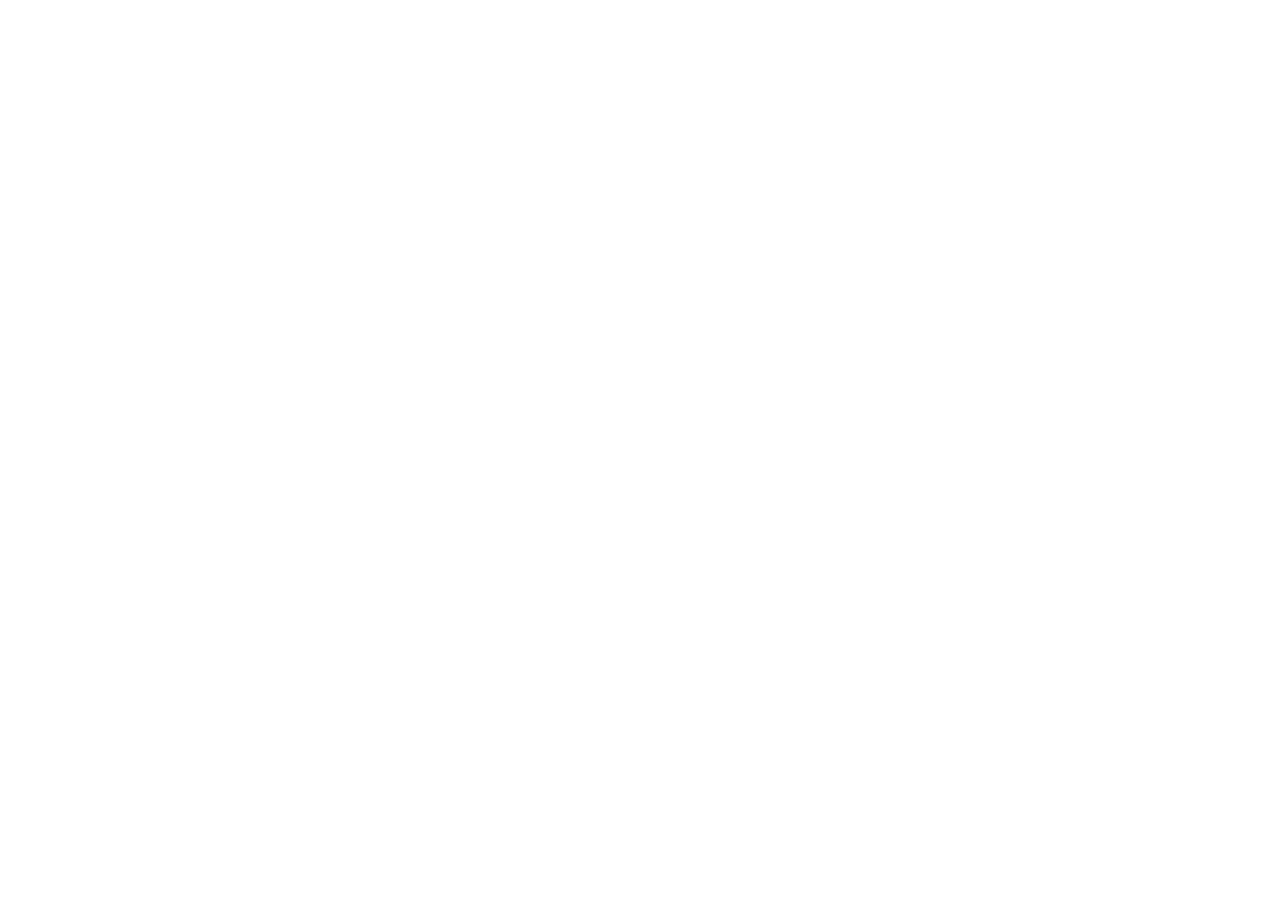
==== index.html @ 74be6a7f "primer commit" ====
<!DOCTYPE html>
<html lang="en">
<head>
    <meta charset="UTF-8">
    <meta name="viewport" content="width=device-width, initial-scale=1.0">
    <title>6 de octubre</title>
</head>
<body>
    <script src="main.js"></script>
</body>
</html>
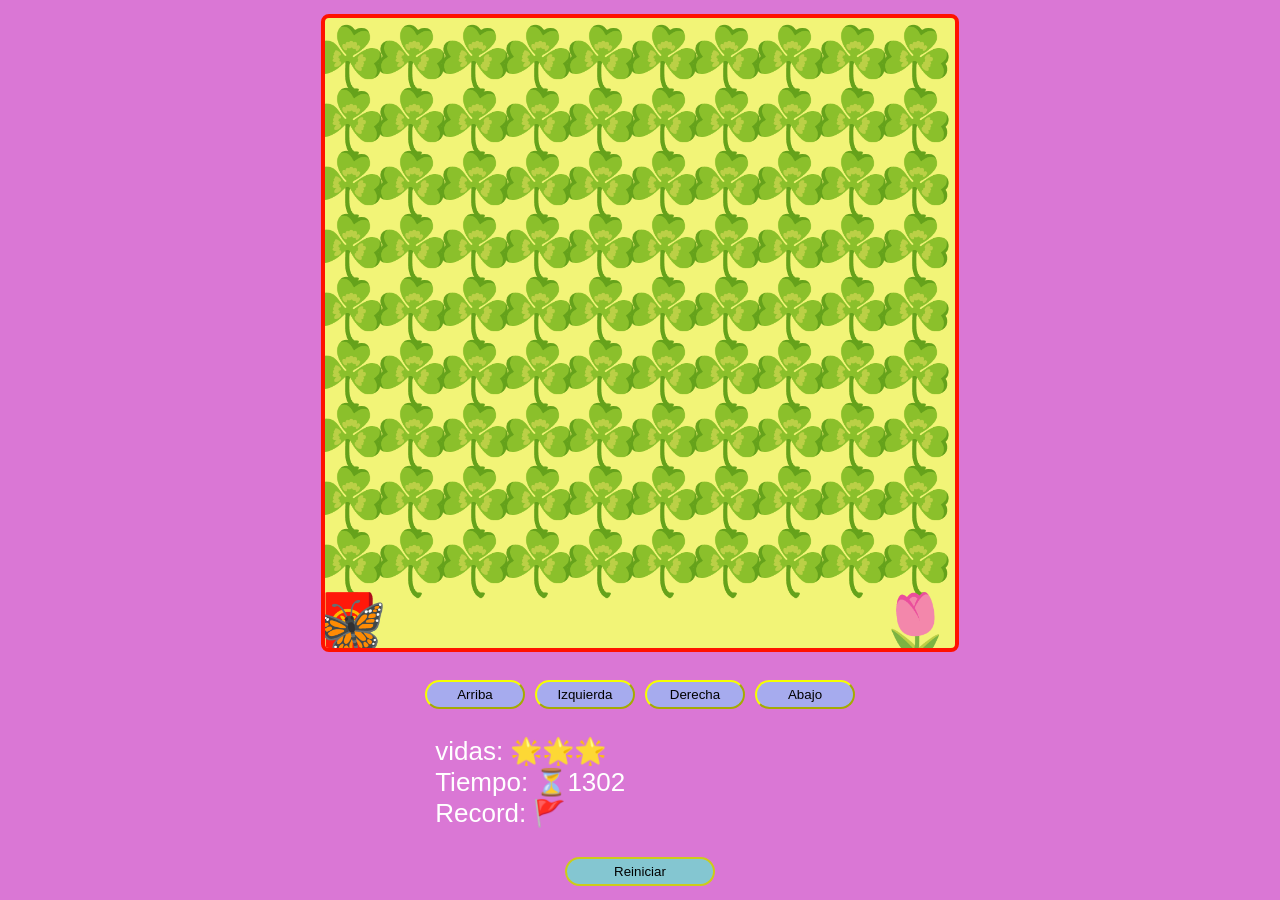
==== commit 24276261: "Add files via upload" ====
--- a/index.html
+++ b/index.html
@@ -1,11 +1,35 @@
 <!DOCTYPE html>
 <html lang="en">
 <head>
-    <meta charset="UTF-8">
-    <meta name="viewport" content="width=device-width, initial-scale=1.0">
-    <title>6 de octubre</title>
+  <meta charset="UTF-8">
+  <meta http-equiv="X-UA-Compatible" content="IE=edge">
+  <meta name="viewport" content="width=device-width, initial-scale=1.0">
+  <link rel="stylesheet" href="./styles.css">
+  <title>TPW - Práctica/Canvas</title>
 </head>
 <body>
-    <script src="main.js"></script>
+  <div class="game-container">
+    <canvas id="game"></canvas>
+    
+    <div class="btns">
+      <button id="up">Arriba</button>
+      <button id="left">Izquierda</button>
+      <button id="right">Derecha</button>
+      <button id="down">Abajo</button>
+    </div>
+
+    <div class="messages">
+      <p>vidas: <span id="lives">🌟,🌟,🌟</span></p>
+      <p>Tiempo: ⏳<span id="time"></span></p>
+      <p>Record: 🚩<span id="record"></span></p>
+      <p id="result"></p>
+    </div>
+    <div class="btn-reiniciar">
+      <button id="reiniciar">Reiniciar</button>
+  </div>
+  </div>
+
+  <script src="./my_maps.js"></script>
+  <script src="./my_game.js"></script>
 </body>
 </html>
--- a/styles.css
+++ b/styles.css
@@ -0,0 +1,101 @@
+* {
+  box-sizing: border-box;
+  margin: 0;
+  padding: 0;
+}
+html {
+  font-size: 62.5%;
+}
+
+body {
+  background-color: rgb(218, 119, 213);
+  color: #fff;  
+  font-family: Century Gothic, Geneva, Tahoma, sans-serif;
+  width: 100%;
+  height: 100vh;
+  display: flex;
+  flex-direction: column;
+  align-items: center;
+  justify-content: space-evenly;
+}
+
+.game-container {
+  display: flex;
+  align-items: center;
+  justify-content: center;
+  flex-wrap: wrap;
+  height: 100vh;
+  width: 40%;
+}
+
+canvas {
+  border: 4px solid #ff1100;
+  border-radius: 8px;
+  background-color: #f2f477;
+}
+
+.btns {
+  display: flex;
+  justify-content: center;
+  flex-wrap: wrap;
+  margin: 0 auto;
+  width: 100%;
+}
+
+button {
+  background-color: #a6abee;
+  border-radius: 20px;
+  border-color: #f6ff00;
+  font-family: inherit;
+  margin: 0;
+  padding: 5px 20px;
+  width: 100px;
+}
+button:not(:last-child) {
+  margin-right: 10px;
+}
+
+.messages {
+  display: flex;
+  flex-wrap: wrap;
+  margin: 0 auto;
+  width: 80%;
+  max-width: 460px;
+}
+
+.container-items {
+  display: flex;
+  align-items: center;
+  justify-content: center;
+  
+}
+.btn-reiniciar button {
+  width: 150px;
+  background-color: rgb(132, 198, 209);
+  border: 2px solid rgb(204, 204, 25);
+  font-weight: 200;
+}
+.btn-reiniciar button:hover {
+  width: 150px;
+  background-color:  rgb(250, 250, 67);
+  border: 2px solid   rgb(255, 88, 88);
+  padding: 50x, 20px;
+  font-weight: bold;
+}
+
+p {
+  display: block;
+  margin: 0;
+  width: 100%;
+}
+
+.messages p {
+  width: 100%;
+  font-size: 2.6rem;
+  color: white;
+}
+
+@media (max-width: 440px) {
+  button { margin-top: 8px; }
+  #up, #down { margin-left: 100%; margin-right: 100%; }
+}
